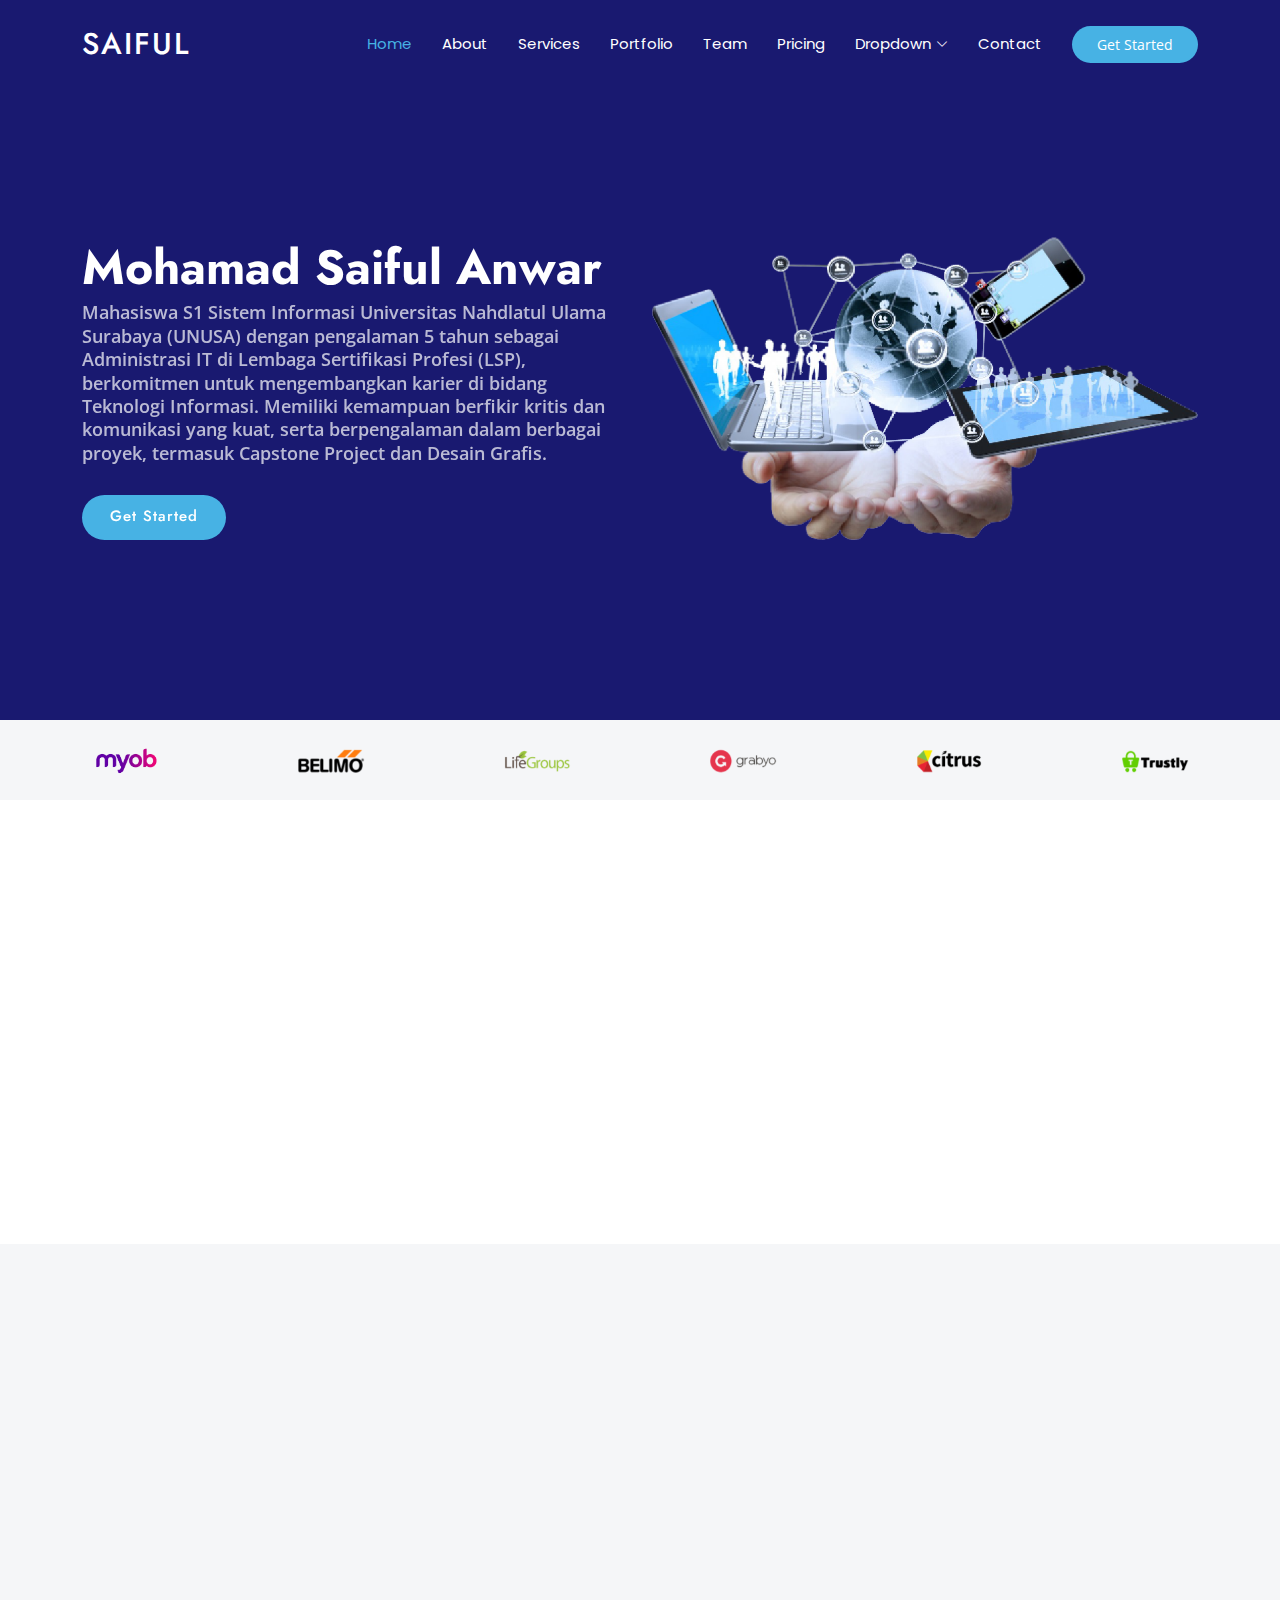
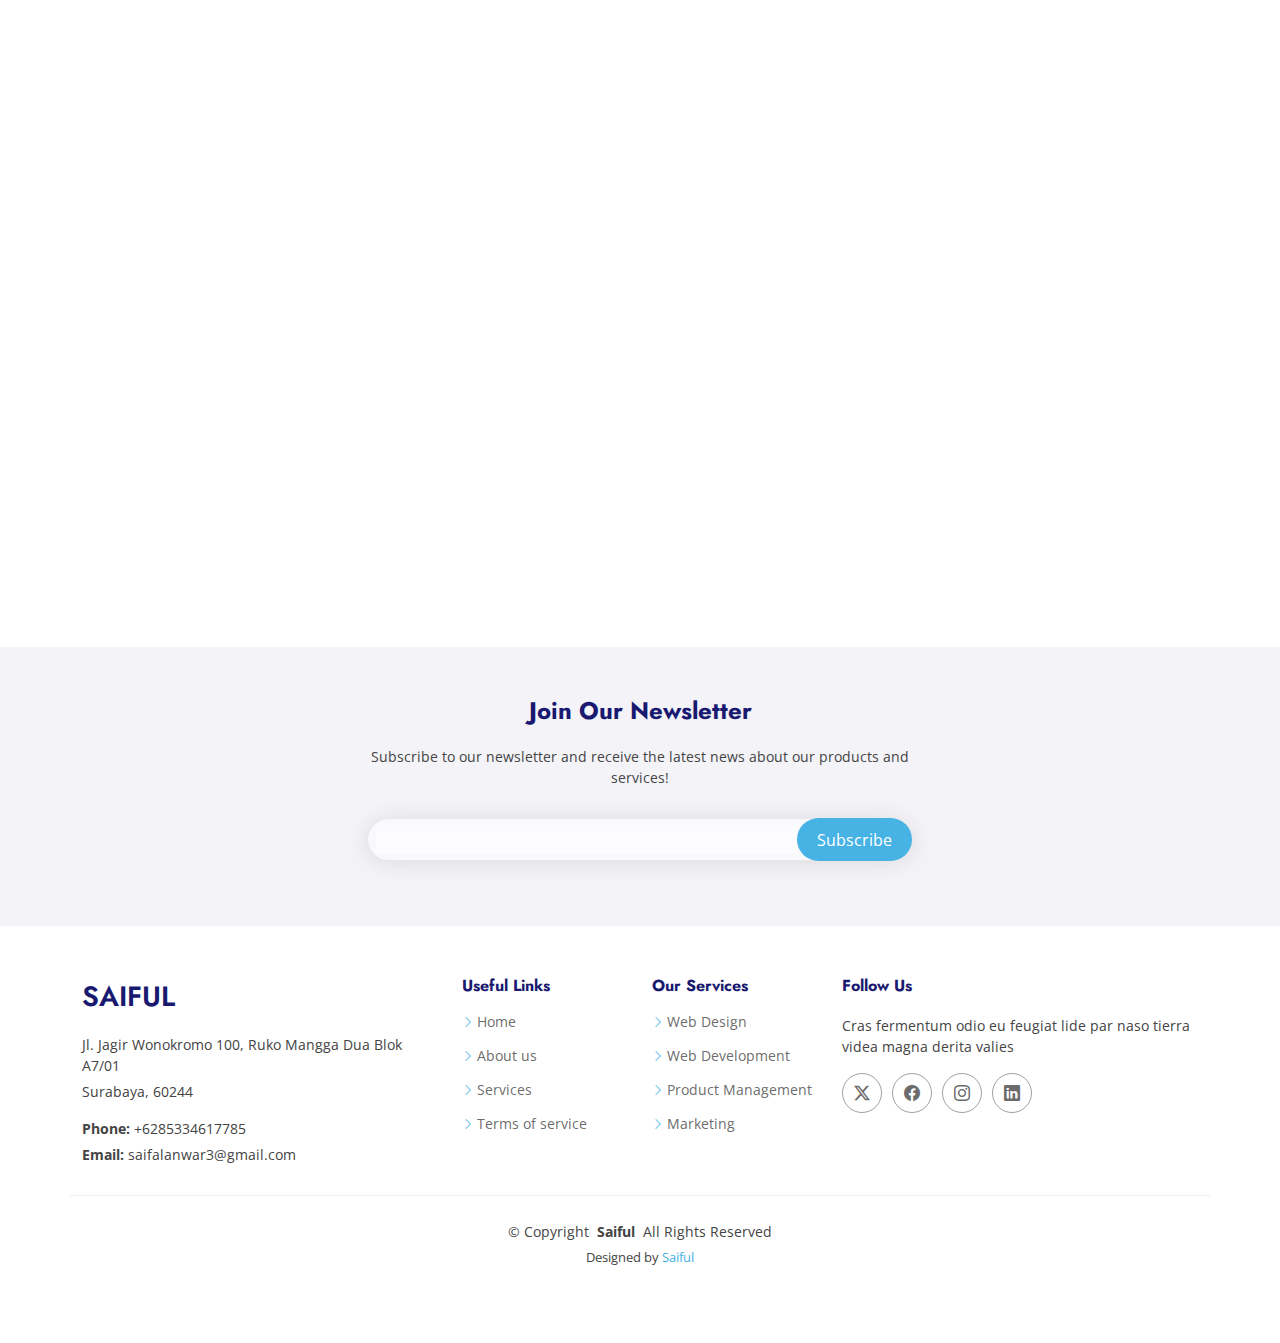
==== index.html @ bfdfffab "first commit" ====
<!DOCTYPE html>
<html lang="en">

<head>
  <meta charset="utf-8">
  <meta content="width=device-width, initial-scale=1.0" name="viewport">
  <title>Mohamad Saiful Anwar</title>
  <meta name="description" content="">
  <meta name="keywords" content="">

  <!-- Favicons -->
  <link href="assets/img/semicolon.png" rel="icon">
  <link href="assets/img/semicolon-icon.png" rel="semicolon-icon">

  <!-- Fonts -->
  <link href="https://fonts.googleapis.com" rel="preconnect">
  <link href="https://fonts.gstatic.com" rel="preconnect" crossorigin>
  <link
    href="https://fonts.googleapis.com/css2?family=Open+Sans:ital,wght@0,300;0,400;0,500;0,600;0,700;0,800;1,300;1,400;1,500;1,600;1,700;1,800&family=Poppins:ital,wght@0,100;0,200;0,300;0,400;0,500;0,600;0,700;0,800;0,900;1,100;1,200;1,300;1,400;1,500;1,600;1,700;1,800;1,900&family=Jost:ital,wght@0,100;0,200;0,300;0,400;0,500;0,600;0,700;0,800;0,900;1,100;1,200;1,300;1,400;1,500;1,600;1,700;1,800;1,900&display=swap"
    rel="stylesheet">

  <!-- Vendor CSS Files -->
  <link href="assets/vendor/bootstrap/css/bootstrap.min.css" rel="stylesheet">
  <link href="assets/vendor/bootstrap-icons/bootstrap-icons.css" rel="stylesheet">
  <link href="assets/vendor/aos/aos.css" rel="stylesheet">
  <link href="assets/vendor/glightbox/css/glightbox.min.css" rel="stylesheet">
  <link href="assets/vendor/swiper/swiper-bundle.min.css" rel="stylesheet">

  <!-- Main CSS File -->
  <link href="assets/css/main.css" rel="stylesheet">

</head>

<body class="index-page">

  <header id="header" class="header d-flex align-items-center fixed-top">
    <div class="container-fluid container-xl position-relative d-flex align-items-center">

      <a href="index.html" class="logo d-flex align-items-center me-auto">
        <!-- Uncomment the line below if you also wish to use an image logo -->
        <!-- <img src="assets/img/logo.png" alt=""> -->
        <h1 class="sitename">Saiful</h1>
      </a>

      <nav id="navmenu" class="navmenu">
        <ul>
          <li><a href="#hero" class="active">Home</a></li>
          <li><a href="#about">About</a></li>
          <li><a href="#services">Services</a></li>
          <li><a href="#portfolio">Portfolio</a></li>
          <li><a href="#team">Team</a></li>
          <li><a href="#pricing">Pricing</a></li>
          <li class="dropdown"><a href="#"><span>Dropdown</span> <i class="bi bi-chevron-down toggle-dropdown"></i></a>
            <ul>
              <li><a href="#">Dropdown 1</a></li>
              <li class="dropdown"><a href="#"><span>Deep Dropdown</span> <i
                    class="bi bi-chevron-down toggle-dropdown"></i></a>
                <ul>
                  <li><a href="#">Deep Dropdown 1</a></li>
                  <li><a href="#">Deep Dropdown 2</a></li>
                  <li><a href="#">Deep Dropdown 3</a></li>
                  <li><a href="#">Deep Dropdown 4</a></li>
                  <li><a href="#">Deep Dropdown 5</a></li>
                </ul>
              </li>
              <li><a href="#">Dropdown 2</a></li>
              <li><a href="#">Dropdown 3</a></li>
              <li><a href="#">Dropdown 4</a></li>
            </ul>
          </li>
          <li><a href="#contact">Contact</a></li>
        </ul>
        <i class="mobile-nav-toggle d-xl-none bi bi-list"></i>
      </nav>

      <a class="btn-getstarted" href="#about">Get Started</a>

    </div>
  </header>

  <main class="main">

    <!-- Hero Section -->
    <section id="hero" class="hero section dark-background">

      <div class="container">
        <div class="row gy-4">
          <div class="col-lg-6 order-2 order-lg-1 d-flex flex-column justify-content-center" data-aos="zoom-out">
            <h1>Mohamad Saiful Anwar</h1>
            <p>Mahasiswa S1 Sistem Informasi Universitas Nahdlatul Ulama Surabaya (UNUSA) dengan pengalaman 5 tahun
              sebagai Administrasi IT di Lembaga Sertifikasi Profesi (LSP), berkomitmen untuk mengembangkan karier di
              bidang Teknologi Informasi. Memiliki kemampuan berfikir kritis dan komunikasi yang kuat, serta
              berpengalaman dalam berbagai proyek, termasuk Capstone Project dan Desain Grafis.</p>
            <div class="d-flex">
              <a href="#about" class="btn-get-started">Get Started</a>
            </div>
          </div>
          <div class="col-lg-6 order-1 order-lg-2 hero-img" data-aos="zoom-out" data-aos-delay="200">
            <img src="assets/img/hero-img.png" class="img-fluid animated" alt="">
          </div>
        </div>
      </div>

    </section><!-- /Hero Section -->

    <!-- Clients Section -->
    <section id="clients" class="clients section light-background">

      <div class="container" data-aos="zoom-in">

        <div class="swiper init-swiper">
          <script type="application/json" class="swiper-config">
            {
              "loop": true,
              "speed": 600,
              "autoplay": {
                "delay": 5000
              },
              "slidesPerView": "auto",
              "pagination": {
                "el": ".swiper-pagination",
                "type": "bullets",
                "clickable": true
              },
              "breakpoints": {
                "320": {
                  "slidesPerView": 2,
                  "spaceBetween": 40
                },
                "480": {
                  "slidesPerView": 3,
                  "spaceBetween": 60
                },
                "640": {
                  "slidesPerView": 4,
                  "spaceBetween": 80
                },
                "992": {
                  "slidesPerView": 5,
                  "spaceBetween": 120
                },
                "1200": {
                  "slidesPerView": 6,
                  "spaceBetween": 120
                }
              }
            }
          </script>
          <div class="swiper-wrapper align-items-center">
            <div class="swiper-slide"><img src="assets/img/clients/client-1.png" class="img-fluid" alt=""></div>
            <div class="swiper-slide"><img src="assets/img/clients/client-2.png" class="img-fluid" alt=""></div>
            <div class="swiper-slide"><img src="assets/img/clients/client-3.png" class="img-fluid" alt=""></div>
            <div class="swiper-slide"><img src="assets/img/clients/client-4.png" class="img-fluid" alt=""></div>
            <div class="swiper-slide"><img src="assets/img/clients/client-5.png" class="img-fluid" alt=""></div>
            <div class="swiper-slide"><img src="assets/img/clients/client-6.png" class="img-fluid" alt=""></div>
            <div class="swiper-slide"><img src="assets/img/clients/client-7.png" class="img-fluid" alt=""></div>
            <div class="swiper-slide"><img src="assets/img/clients/client-8.png" class="img-fluid" alt=""></div>
          </div>
        </div>

      </div>

    </section><!-- /Clients Section -->

    <!-- About Section -->
    <section id="about" class="about section">

      <!-- Section Title -->
      <div class="container section-title" data-aos="fade-up">
        <h2>About Us</h2>
      </div><!-- End Section Title -->

      <div class="container">

        <div class="row gy-4">

          <div class="col-lg-6 content" data-aos="fade-up" data-aos-delay="100">
            <p>
              Lorem ipsum dolor sit amet, consectetur adipiscing elit, sed do eiusmod tempor incididunt ut labore et
              dolore
              magna aliqua.
            </p>
            <ul>
              <li><i class="bi bi-check2-circle"></i> <span>Ullamco laboris nisi ut aliquip ex ea commodo
                  consequat.</span></li>
              <li><i class="bi bi-check2-circle"></i> <span>Duis aute irure dolor in reprehenderit in voluptate
                  velit.</span></li>
              <li><i class="bi bi-check2-circle"></i> <span>Ullamco laboris nisi ut aliquip ex ea commodo</span></li>
            </ul>
          </div>

          <div class="col-lg-6" data-aos="fade-up" data-aos-delay="200">
            <p>Ullamco laboris nisi ut aliquip ex ea commodo consequat. Duis aute irure dolor in reprehenderit in
              voluptate velit esse cillum dolore eu fugiat nulla pariatur. Excepteur sint occaecat cupidatat non
              proident, sunt in culpa qui officia deserunt mollit anim id est laborum. </p>
            <a href="#" class="read-more"><span>Read More</span><i class="bi bi-arrow-right"></i></a>
          </div>

        </div>

      </div>

    </section><!-- /About Section -->

    <!-- Why Us Section -->
    <section id="why-us" class="section why-us light-background" data-builder="section">

      <div class="container-fluid">

        <div class="row gy-4">

          <div class="col-lg-7 d-flex flex-column justify-content-center order-2 order-lg-1">

            <div class="content px-xl-5" data-aos="fade-up" data-aos-delay="100">
              <h3><span>Eum ipsam laborum deleniti </span><strong>velit pariatur architecto aut nihil</strong></h3>
              <p>
                Lorem ipsum dolor sit amet, consectetur adipiscing elit, sed do eiusmod tempor incididunt ut labore et
                dolore magna aliqua. Duis aute irure dolor in reprehenderit
              </p>
            </div>

            <div class="faq-container px-xl-5" data-aos="fade-up" data-aos-delay="200">

              <div class="faq-item faq-active">

                <h3><span>01</span> Non consectetur a erat nam at lectus urna duis?</h3>
                <div class="faq-content">
                  <p>Feugiat pretium nibh ipsum consequat. Tempus iaculis urna id volutpat lacus laoreet non curabitur
                    gravida. Venenatis lectus magna fringilla urna porttitor rhoncus dolor purus non.</p>
                </div>
                <i class="faq-toggle bi bi-chevron-right"></i>
              </div><!-- End Faq item-->

              <div class="faq-item">
                <h3><span>02</span> Feugiat scelerisque varius morbi enim nunc faucibus a pellentesque?</h3>
                <div class="faq-content">
                  <p>Dolor sit amet consectetur adipiscing elit pellentesque habitant morbi. Id interdum velit laoreet
                    id donec ultrices. Fringilla phasellus faucibus scelerisque eleifend donec pretium. Est pellentesque
                    elit ullamcorper dignissim. Mauris ultrices eros in cursus turpis massa tincidunt dui.</p>
                </div>
                <i class="faq-toggle bi bi-chevron-right"></i>
              </div><!-- End Faq item-->

              <div class="faq-item">
                <h3><span>03</span> Dolor sit amet consectetur adipiscing elit pellentesque?</h3>
                <div class="faq-content">
                  <p>Eleifend mi in nulla posuere sollicitudin aliquam ultrices sagittis orci. Faucibus pulvinar
                    elementum integer enim. Sem nulla pharetra diam sit amet nisl suscipit. Rutrum tellus pellentesque
                    eu tincidunt. Lectus urna duis convallis convallis tellus. Urna molestie at elementum eu facilisis
                    sed odio morbi quis</p>
                </div>
                <i class="faq-toggle bi bi-chevron-right"></i>
              </div><!-- End Faq item-->

            </div>

          </div>

          <div class="col-lg-5 order-1 order-lg-2 why-us-img">
            <img src="assets/img/why-us.png" class="img-fluid" alt="" data-aos="zoom-in" data-aos-delay="100">
          </div>
        </div>

      </div>

    </section><!-- /Why Us Section -->

    <!-- Skills Section -->
    <section id="skills" class="skills section">

      <div class="container" data-aos="fade-up" data-aos-delay="100">

        <div class="row">

          <div class="col-lg-6 d-flex align-items-center">
            <img src="assets/img/skills.png" class="img-fluid" alt="">
          </div>

          <div class="col-lg-6 pt-4 pt-lg-0 content">

            <h3>Voluptatem dignissimos provident quasi corporis voluptas</h3>
            <p class="fst-italic">
              Lorem ipsum dolor sit amet, consectetur adipiscing elit, sed do eiusmod tempor incididunt ut labore et
              dolore magna aliqua.
            </p>

            <div class="skills-content skills-animation">

              <div class="progress">
                <span class="skill"><span>HTML</span> <i class="val">100%</i></span>
                <div class="progress-bar-wrap">
                  <div class="progress-bar" role="progressbar" aria-valuenow="100" aria-valuemin="0"
                    aria-valuemax="100"></div>
                </div>
              </div><!-- End Skills Item -->

              <div class="progress">
                <span class="skill"><span>CSS</span> <i class="val">90%</i></span>
                <div class="progress-bar-wrap">
                  <div class="progress-bar" role="progressbar" aria-valuenow="90" aria-valuemin="0" aria-valuemax="100">
                  </div>
                </div>
              </div><!-- End Skills Item -->

              <div class="progress">
                <span class="skill"><span>JavaScript</span> <i class="val">75%</i></span>
                <div class="progress-bar-wrap">
                  <div class="progress-bar" role="progressbar" aria-valuenow="75" aria-valuemin="0" aria-valuemax="100">
                  </div>
                </div>
              </div><!-- End Skills Item -->

              <div class="progress">
                <span class="skill"><span>Photoshop</span> <i class="val">55%</i></span>
                <div class="progress-bar-wrap">
                  <div class="progress-bar" role="progressbar" aria-valuenow="55" aria-valuemin="0" aria-valuemax="100">
                  </div>
                </div>
              </div><!-- End Skills Item -->

            </div>

          </div>
        </div>

      </div>

    </section><!-- /Skills Section -->

    <!-- Services Section -->
    <section id="services" class="services section light-background">

      <!-- Section Title -->
      <div class="container section-title" data-aos="fade-up">
        <h2>Services</h2>
        <p>Necessitatibus eius consequatur ex aliquid fuga eum quidem sint consectetur velit</p>
      </div><!-- End Section Title -->

      <div class="container">

        <div class="row gy-4">

          <div class="col-xl-3 col-md-6 d-flex" data-aos="fade-up" data-aos-delay="100">
            <div class="service-item position-relative">
              <div class="icon"><i class="bi bi-activity icon"></i></div>
              <h4><a href="service-details.html" class="stretched-link">Lorem Ipsum</a></h4>
              <p>Voluptatum deleniti atque corrupti quos dolores et quas molestias excepturi</p>
            </div>
          </div><!-- End Service Item -->

          <div class="col-xl-3 col-md-6 d-flex" data-aos="fade-up" data-aos-delay="200">
            <div class="service-item position-relative">
              <div class="icon"><i class="bi bi-bounding-box-circles icon"></i></div>
              <h4><a href="service-details.html" class="stretched-link">Sed ut perspici</a></h4>
              <p>Duis aute irure dolor in reprehenderit in voluptate velit esse cillum dolore</p>
            </div>
          </div><!-- End Service Item -->

          <div class="col-xl-3 col-md-6 d-flex" data-aos="fade-up" data-aos-delay="300">
            <div class="service-item position-relative">
              <div class="icon"><i class="bi bi-calendar4-week icon"></i></div>
              <h4><a href="service-details.html" class="stretched-link">Magni Dolores</a></h4>
              <p>Excepteur sint occaecat cupidatat non proident, sunt in culpa qui officia</p>
            </div>
          </div><!-- End Service Item -->

          <div class="col-xl-3 col-md-6 d-flex" data-aos="fade-up" data-aos-delay="400">
            <div class="service-item position-relative">
              <div class="icon"><i class="bi bi-broadcast icon"></i></div>
              <h4><a href="service-details.html" class="stretched-link">Nemo Enim</a></h4>
              <p>At vero eos et accusamus et iusto odio dignissimos ducimus qui blanditiis</p>
            </div>
          </div><!-- End Service Item -->

        </div>

      </div>

    </section><!-- /Services Section -->

    <!-- Call To Action Section -->
    <section id="call-to-action" class="call-to-action section dark-background">

      <img src="assets/img/cta-bg.jpg" alt="">

      <div class="container">

        <div class="row" data-aos="zoom-in" data-aos-delay="100">
          <div class="col-xl-9 text-center text-xl-start">
            <h3>Call To Action</h3>
            <p>Duis aute irure dolor in reprehenderit in voluptate velit esse cillum dolore eu fugiat nulla pariatur.
              Excepteur sint occaecat cupidatat non proident, sunt in culpa qui officia deserunt mollit anim id est
              laborum.</p>
          </div>
          <div class="col-xl-3 cta-btn-container text-center">
            <a class="cta-btn align-middle" href="#">Call To Action</a>
          </div>
        </div>

      </div>

    </section><!-- /Call To Action Section -->

    <!-- Portfolio Section -->
    <section id="portfolio" class="portfolio section">

      <!-- Section Title -->
      <div class="container section-title" data-aos="fade-up">
        <h2>Portfolio</h2>
        <p>Necessitatibus eius consequatur ex aliquid fuga eum quidem sint consectetur velit</p>
      </div><!-- End Section Title -->

      <div class="container">

        <div class="isotope-layout" data-default-filter="*" data-layout="masonry" data-sort="original-order">

          <ul class="portfolio-filters isotope-filters" data-aos="fade-up" data-aos-delay="100">
            <li data-filter="*" class="filter-active">All</li>
            <li data-filter=".filter-app">App</li>
            <li data-filter=".filter-product">Card</li>
            <li data-filter=".filter-branding">Web</li>
          </ul><!-- End Portfolio Filters -->

          <div class="row gy-4 isotope-container" data-aos="fade-up" data-aos-delay="200">

            <div class="col-lg-4 col-md-6 portfolio-item isotope-item filter-app">
              <img src="assets/img/masonry-portfolio/masonry-portfolio-1.jpg" class="img-fluid" alt="">
              <div class="portfolio-info">
                <h4>App 1</h4>
                <p>Lorem ipsum, dolor sit</p>
                <a href="assets/img/masonry-portfolio/masonry-portfolio-1.jpg" title="App 1"
                  data-gallery="portfolio-gallery-app" class="glightbox preview-link"><i class="bi bi-zoom-in"></i></a>
                <a href="portfolio-details.html" title="More Details" class="details-link"><i
                    class="bi bi-link-45deg"></i></a>
              </div>
            </div><!-- End Portfolio Item -->

            <div class="col-lg-4 col-md-6 portfolio-item isotope-item filter-product">
              <img src="assets/img/masonry-portfolio/masonry-portfolio-2.jpg" class="img-fluid" alt="">
              <div class="portfolio-info">
                <h4>Product 1</h4>
                <p>Lorem ipsum, dolor sit</p>
                <a href="assets/img/masonry-portfolio/masonry-portfolio-2.jpg" title="Product 1"
                  data-gallery="portfolio-gallery-product" class="glightbox preview-link"><i
                    class="bi bi-zoom-in"></i></a>
                <a href="portfolio-details.html" title="More Details" class="details-link"><i
                    class="bi bi-link-45deg"></i></a>
              </div>
            </div><!-- End Portfolio Item -->

            <div class="col-lg-4 col-md-6 portfolio-item isotope-item filter-branding">
              <img src="assets/img/masonry-portfolio/masonry-portfolio-3.jpg" class="img-fluid" alt="">
              <div class="portfolio-info">
                <h4>Branding 1</h4>
                <p>Lorem ipsum, dolor sit</p>
                <a href="assets/img/masonry-portfolio/masonry-portfolio-3.jpg" title="Branding 1"
                  data-gallery="portfolio-gallery-branding" class="glightbox preview-link"><i
                    class="bi bi-zoom-in"></i></a>
                <a href="portfolio-details.html" title="More Details" class="details-link"><i
                    class="bi bi-link-45deg"></i></a>
              </div>
            </div><!-- End Portfolio Item -->

            <div class="col-lg-4 col-md-6 portfolio-item isotope-item filter-app">
              <img src="assets/img/masonry-portfolio/masonry-portfolio-4.jpg" class="img-fluid" alt="">
              <div class="portfolio-info">
                <h4>App 2</h4>
                <p>Lorem ipsum, dolor sit</p>
                <a href="assets/img/masonry-portfolio/masonry-portfolio-4.jpg" title="App 2"
                  data-gallery="portfolio-gallery-app" class="glightbox preview-link"><i class="bi bi-zoom-in"></i></a>
                <a href="portfolio-details.html" title="More Details" class="details-link"><i
                    class="bi bi-link-45deg"></i></a>
              </div>
            </div><!-- End Portfolio Item -->

            <div class="col-lg-4 col-md-6 portfolio-item isotope-item filter-product">
              <img src="assets/img/masonry-portfolio/masonry-portfolio-5.jpg" class="img-fluid" alt="">
              <div class="portfolio-info">
                <h4>Product 2</h4>
                <p>Lorem ipsum, dolor sit</p>
                <a href="assets/img/masonry-portfolio/masonry-portfolio-5.jpg" title="Product 2"
                  data-gallery="portfolio-gallery-product" class="glightbox preview-link"><i
                    class="bi bi-zoom-in"></i></a>
                <a href="portfolio-details.html" title="More Details" class="details-link"><i
                    class="bi bi-link-45deg"></i></a>
              </div>
            </div><!-- End Portfolio Item -->

            <div class="col-lg-4 col-md-6 portfolio-item isotope-item filter-branding">
              <img src="assets/img/masonry-portfolio/masonry-portfolio-6.jpg" class="img-fluid" alt="">
              <div class="portfolio-info">
                <h4>Branding 2</h4>
                <p>Lorem ipsum, dolor sit</p>
                <a href="assets/img/masonry-portfolio/masonry-portfolio-6.jpg" title="Branding 2"
                  data-gallery="portfolio-gallery-branding" class="glightbox preview-link"><i
                    class="bi bi-zoom-in"></i></a>
                <a href="portfolio-details.html" title="More Details" class="details-link"><i
                    class="bi bi-link-45deg"></i></a>
              </div>
            </div><!-- End Portfolio Item -->

            <div class="col-lg-4 col-md-6 portfolio-item isotope-item filter-app">
              <img src="assets/img/masonry-portfolio/masonry-portfolio-7.jpg" class="img-fluid" alt="">
              <div class="portfolio-info">
                <h4>App 3</h4>
                <p>Lorem ipsum, dolor sit</p>
                <a href="assets/img/masonry-portfolio/masonry-portfolio-7.jpg" title="App 3"
                  data-gallery="portfolio-gallery-app" class="glightbox preview-link"><i class="bi bi-zoom-in"></i></a>
                <a href="portfolio-details.html" title="More Details" class="details-link"><i
                    class="bi bi-link-45deg"></i></a>
              </div>
            </div><!-- End Portfolio Item -->

            <div class="col-lg-4 col-md-6 portfolio-item isotope-item filter-product">
              <img src="assets/img/masonry-portfolio/masonry-portfolio-8.jpg" class="img-fluid" alt="">
              <div class="portfolio-info">
                <h4>Product 3</h4>
                <p>Lorem ipsum, dolor sit</p>
                <a href="assets/img/masonry-portfolio/masonry-portfolio-8.jpg" title="Product 3"
                  data-gallery="portfolio-gallery-product" class="glightbox preview-link"><i
                    class="bi bi-zoom-in"></i></a>
                <a href="portfolio-details.html" title="More Details" class="details-link"><i
                    class="bi bi-link-45deg"></i></a>
              </div>
            </div><!-- End Portfolio Item -->

            <div class="col-lg-4 col-md-6 portfolio-item isotope-item filter-branding">
              <img src="assets/img/masonry-portfolio/masonry-portfolio-9.jpg" class="img-fluid" alt="">
              <div class="portfolio-info">
                <h4>Branding 3</h4>
                <p>Lorem ipsum, dolor sit</p>
                <a href="assets/img/masonry-portfolio/masonry-portfolio-9.jpg" title="Branding 2"
                  data-gallery="portfolio-gallery-branding" class="glightbox preview-link"><i
                    class="bi bi-zoom-in"></i></a>
                <a href="portfolio-details.html" title="More Details" class="details-link"><i
                    class="bi bi-link-45deg"></i></a>
              </div>
            </div><!-- End Portfolio Item -->

          </div><!-- End Portfolio Container -->

        </div>

      </div>

    </section><!-- /Portfolio Section -->

    <!-- Team Section -->
    <section id="team" class="team section">

      <!-- Section Title -->
      <div class="container section-title" data-aos="fade-up">
        <h2>Team</h2>
        <p>Necessitatibus eius consequatur ex aliquid fuga eum quidem sint consectetur velit</p>
      </div><!-- End Section Title -->

      <div class="container">

        <div class="row gy-4">

          <div class="col-lg-6" data-aos="fade-up" data-aos-delay="100">
            <div class="team-member d-flex align-items-start">
              <div class="pic"><img src="assets/img/team/team-1.jpg" class="img-fluid" alt=""></div>
              <div class="member-info">
                <h4>Walter White</h4>
                <span>Chief Executive Officer</span>
                <p>Explicabo voluptatem mollitia et repellat qui dolorum quasi</p>
                <div class="social">
                  <a href=""><i class="bi bi-twitter-x"></i></a>
                  <a href=""><i class="bi bi-facebook"></i></a>
                  <a href=""><i class="bi bi-instagram"></i></a>
                  <a href=""> <i class="bi bi-linkedin"></i> </a>
                </div>
              </div>
            </div>
          </div><!-- End Team Member -->

          <div class="col-lg-6" data-aos="fade-up" data-aos-delay="200">
            <div class="team-member d-flex align-items-start">
              <div class="pic"><img src="assets/img/team/team-2.jpg" class="img-fluid" alt=""></div>
              <div class="member-info">
                <h4>Sarah Jhonson</h4>
                <span>Product Manager</span>
                <p>Aut maiores voluptates amet et quis praesentium qui senda para</p>
                <div class="social">
                  <a href=""><i class="bi bi-twitter-x"></i></a>
                  <a href=""><i class="bi bi-facebook"></i></a>
                  <a href=""><i class="bi bi-instagram"></i></a>
                  <a href=""> <i class="bi bi-linkedin"></i> </a>
                </div>
              </div>
            </div>
          </div><!-- End Team Member -->

          <div class="col-lg-6" data-aos="fade-up" data-aos-delay="300">
            <div class="team-member d-flex align-items-start">
              <div class="pic"><img src="assets/img/team/team-3.jpg" class="img-fluid" alt=""></div>
              <div class="member-info">
                <h4>William Anderson</h4>
                <span>CTO</span>
                <p>Quisquam facilis cum velit laborum corrupti fuga rerum quia</p>
                <div class="social">
                  <a href=""><i class="bi bi-twitter-x"></i></a>
                  <a href=""><i class="bi bi-facebook"></i></a>
                  <a href=""><i class="bi bi-instagram"></i></a>
                  <a href=""> <i class="bi bi-linkedin"></i> </a>
                </div>
              </div>
            </div>
          </div><!-- End Team Member -->

          <div class="col-lg-6" data-aos="fade-up" data-aos-delay="400">
            <div class="team-member d-flex align-items-start">
              <div class="pic"><img src="assets/img/team/team-4.jpg" class="img-fluid" alt=""></div>
              <div class="member-info">
                <h4>Amanda Jepson</h4>
                <span>Accountant</span>
                <p>Dolorum tempora officiis odit laborum officiis et et accusamus</p>
                <div class="social">
                  <a href=""><i class="bi bi-twitter-x"></i></a>
                  <a href=""><i class="bi bi-facebook"></i></a>
                  <a href=""><i class="bi bi-instagram"></i></a>
                  <a href=""> <i class="bi bi-linkedin"></i> </a>
                </div>
              </div>
            </div>
          </div><!-- End Team Member -->

        </div>

      </div>

    </section><!-- /Team Section -->

    <!-- Pricing Section -->
    <section id="pricing" class="pricing section light-background">

      <!-- Section Title -->
      <div class="container section-title" data-aos="fade-up">
        <h2>Pricing</h2>
        <p>Necessitatibus eius consequatur ex aliquid fuga eum quidem sint consectetur velit</p>
      </div><!-- End Section Title -->

      <div class="container">

        <div class="row gy-4">

          <div class="col-lg-4" data-aos="zoom-in" data-aos-delay="100">
            <div class="pricing-item">
              <h3>Free Plan</h3>
              <h4><sup>$</sup>0<span> / month</span></h4>
              <ul>
                <li><i class="bi bi-check"></i> <span>Quam adipiscing vitae proin</span></li>
                <li><i class="bi bi-check"></i> <span>Nec feugiat nisl pretium</span></li>
                <li><i class="bi bi-check"></i> <span>Nulla at volutpat diam uteera</span></li>
                <li class="na"><i class="bi bi-x"></i> <span>Pharetra massa massa ultricies</span></li>
                <li class="na"><i class="bi bi-x"></i> <span>Massa ultricies mi quis hendrerit</span></li>
              </ul>
              <a href="#" class="buy-btn">Buy Now</a>
            </div>
          </div><!-- End Pricing Item -->

          <div class="col-lg-4" data-aos="zoom-in" data-aos-delay="200">
            <div class="pricing-item featured">
              <h3>Business Plan</h3>
              <h4><sup>$</sup>29<span> / month</span></h4>
              <ul>
                <li><i class="bi bi-check"></i> <span>Quam adipiscing vitae proin</span></li>
                <li><i class="bi bi-check"></i> <span>Nec feugiat nisl pretium</span></li>
                <li><i class="bi bi-check"></i> <span>Nulla at volutpat diam uteera</span></li>
                <li><i class="bi bi-check"></i> <span>Pharetra massa massa ultricies</span></li>
                <li><i class="bi bi-check"></i> <span>Massa ultricies mi quis hendrerit</span></li>
              </ul>
              <a href="#" class="buy-btn">Buy Now</a>
            </div>
          </div><!-- End Pricing Item -->

          <div class="col-lg-4" data-aos="zoom-in" data-aos-delay="300">
            <div class="pricing-item">
              <h3>Developer Plan</h3>
              <h4><sup>$</sup>49<span> / month</span></h4>
              <ul>
                <li><i class="bi bi-check"></i> <span>Quam adipiscing vitae proin</span></li>
                <li><i class="bi bi-check"></i> <span>Nec feugiat nisl pretium</span></li>
                <li><i class="bi bi-check"></i> <span>Nulla at volutpat diam uteera</span></li>
                <li><i class="bi bi-check"></i> <span>Pharetra massa massa ultricies</span></li>
                <li><i class="bi bi-check"></i> <span>Massa ultricies mi quis hendrerit</span></li>
              </ul>
              <a href="#" class="buy-btn">Buy Now</a>
            </div>
          </div><!-- End Pricing Item -->

        </div>

      </div>

    </section><!-- /Pricing Section -->

    <!-- Testimonials Section -->
    <section id="testimonials" class="testimonials section">

      <!-- Section Title -->
      <div class="container section-title" data-aos="fade-up">
        <h2>Testimonials</h2>
        <p>Necessitatibus eius consequatur ex aliquid fuga eum quidem sint consectetur velit</p>
      </div><!-- End Section Title -->

      <div class="container" data-aos="fade-up" data-aos-delay="100">

        <div class="swiper init-swiper">
          <script type="application/json" class="swiper-config">
            {
              "loop": true,
              "speed": 600,
              "autoplay": {
                "delay": 5000
              },
              "slidesPerView": "auto",
              "pagination": {
                "el": ".swiper-pagination",
                "type": "bullets",
                "clickable": true
              }
            }
          </script>
          <div class="swiper-wrapper">

            <div class="swiper-slide">
              <div class="testimonial-item">
                <img src="assets/img/testimonials/testimonials-1.jpg" class="testimonial-img" alt="">
                <h3>Saul Goodman</h3>
                <h4>Ceo &amp; Founder</h4>
                <div class="stars">
                  <i class="bi bi-star-fill"></i><i class="bi bi-star-fill"></i><i class="bi bi-star-fill"></i><i
                    class="bi bi-star-fill"></i><i class="bi bi-star-fill"></i>
                </div>
                <p>
                  <i class="bi bi-quote quote-icon-left"></i>
                  <span>Proin iaculis purus consequat sem cure digni ssim donec porttitora entum suscipit rhoncus.
                    Accusantium quam, ultricies eget id, aliquam eget nibh et. Maecen aliquam, risus at semper.</span>
                  <i class="bi bi-quote quote-icon-right"></i>
                </p>
              </div>
            </div><!-- End testimonial item -->

            <div class="swiper-slide">
              <div class="testimonial-item">
                <img src="assets/img/testimonials/testimonials-2.jpg" class="testimonial-img" alt="">
                <h3>Sara Wilsson</h3>
                <h4>Designer</h4>
                <div class="stars">
                  <i class="bi bi-star-fill"></i><i class="bi bi-star-fill"></i><i class="bi bi-star-fill"></i><i
                    class="bi bi-star-fill"></i><i class="bi bi-star-fill"></i>
                </div>
                <p>
                  <i class="bi bi-quote quote-icon-left"></i>
                  <span>Export tempor illum tamen malis malis eram quae irure esse labore quem cillum quid cillum eram
                    malis quorum velit fore eram velit sunt aliqua noster fugiat irure amet legam anim culpa.</span>
                  <i class="bi bi-quote quote-icon-right"></i>
                </p>
              </div>
            </div><!-- End testimonial item -->

            <div class="swiper-slide">
              <div class="testimonial-item">
                <img src="assets/img/testimonials/testimonials-3.jpg" class="testimonial-img" alt="">
                <h3>Jena Karlis</h3>
                <h4>Store Owner</h4>
                <div class="stars">
                  <i class="bi bi-star-fill"></i><i class="bi bi-star-fill"></i><i class="bi bi-star-fill"></i><i
                    class="bi bi-star-fill"></i><i class="bi bi-star-fill"></i>
                </div>
                <p>
                  <i class="bi bi-quote quote-icon-left"></i>
                  <span>Enim nisi quem export duis labore cillum quae magna enim sint quorum nulla quem veniam duis
                    minim tempor labore quem eram duis noster aute amet eram fore quis sint minim.</span>
                  <i class="bi bi-quote quote-icon-right"></i>
                </p>
              </div>
            </div><!-- End testimonial item -->

            <div class="swiper-slide">
              <div class="testimonial-item">
                <img src="assets/img/testimonials/testimonials-4.jpg" class="testimonial-img" alt="">
                <h3>Matt Brandon</h3>
                <h4>Freelancer</h4>
                <div class="stars">
                  <i class="bi bi-star-fill"></i><i class="bi bi-star-fill"></i><i class="bi bi-star-fill"></i><i
                    class="bi bi-star-fill"></i><i class="bi bi-star-fill"></i>
                </div>
                <p>
                  <i class="bi bi-quote quote-icon-left"></i>
                  <span>Fugiat enim eram quae cillum dolore dolor amet nulla culpa multos export minim fugiat minim
                    velit minim dolor enim duis veniam ipsum anim magna sunt elit fore quem dolore labore illum
                    veniam.</span>
                  <i class="bi bi-quote quote-icon-right"></i>
                </p>
              </div>
            </div><!-- End testimonial item -->

            <div class="swiper-slide">
              <div class="testimonial-item">
                <img src="assets/img/testimonials/testimonials-5.jpg" class="testimonial-img" alt="">
                <h3>John Larson</h3>
                <h4>Entrepreneur</h4>
                <div class="stars">
                  <i class="bi bi-star-fill"></i><i class="bi bi-star-fill"></i><i class="bi bi-star-fill"></i><i
                    class="bi bi-star-fill"></i><i class="bi bi-star-fill"></i>
                </div>
                <p>
                  <i class="bi bi-quote quote-icon-left"></i>
                  <span>Quis quorum aliqua sint quem legam fore sunt eram irure aliqua veniam tempor noster veniam enim
                    culpa labore duis sunt culpa nulla illum cillum fugiat legam esse veniam culpa fore nisi cillum
                    quid.</span>
                  <i class="bi bi-quote quote-icon-right"></i>
                </p>
              </div>
            </div><!-- End testimonial item -->

          </div>
          <div class="swiper-pagination"></div>
        </div>

      </div>

    </section><!-- /Testimonials Section -->

    <!-- Faq 2 Section -->
    <section id="faq-2" class="faq-2 section light-background">

      <!-- Section Title -->
      <div class="container section-title" data-aos="fade-up">
        <h2>Frequently Asked Questions</h2>
        <p>Magnam dolores commodi suscipit. Necessitatibus eius consequatur ex aliquid fuga eum quidem. Sit sint
          consectetur velit. Quisquam quos quisquam cupiditate. Et nemo qui impedit suscipit alias ea. Quia fugiat sit
          in iste officiis commodi quidem hic quas.</p>
      </div><!-- End Section Title -->

      <div class="container">

        <div class="row justify-content-center">

          <div class="col-lg-10">

            <div class="faq-container">

              <div class="faq-item faq-active" data-aos="fade-up" data-aos-delay="200">
                <i class="faq-icon bi bi-question-circle"></i>
                <h3>Non consectetur a erat nam at lectus urna duis?</h3>
                <div class="faq-content">
                  <p>Feugiat pretium nibh ipsum consequat. Tempus iaculis urna id volutpat lacus laoreet non curabitur
                    gravida. Venenatis lectus magna fringilla urna porttitor rhoncus dolor purus non.</p>
                </div>
                <i class="faq-toggle bi bi-chevron-right"></i>
              </div><!-- End Faq item-->

              <div class="faq-item" data-aos="fade-up" data-aos-delay="300">
                <i class="faq-icon bi bi-question-circle"></i>
                <h3>Feugiat scelerisque varius morbi enim nunc faucibus a pellentesque?</h3>
                <div class="faq-content">
                  <p>Dolor sit amet consectetur adipiscing elit pellentesque habitant morbi. Id interdum velit laoreet
                    id donec ultrices. Fringilla phasellus faucibus scelerisque eleifend donec pretium. Est pellentesque
                    elit ullamcorper dignissim. Mauris ultrices eros in cursus turpis massa tincidunt dui.</p>
                </div>
                <i class="faq-toggle bi bi-chevron-right"></i>
              </div><!-- End Faq item-->

              <div class="faq-item" data-aos="fade-up" data-aos-delay="400">
                <i class="faq-icon bi bi-question-circle"></i>
                <h3>Dolor sit amet consectetur adipiscing elit pellentesque?</h3>
                <div class="faq-content">
                  <p>Eleifend mi in nulla posuere sollicitudin aliquam ultrices sagittis orci. Faucibus pulvinar
                    elementum integer enim. Sem nulla pharetra diam sit amet nisl suscipit. Rutrum tellus pellentesque
                    eu tincidunt. Lectus urna duis convallis convallis tellus. Urna molestie at elementum eu facilisis
                    sed odio morbi quis</p>
                </div>
                <i class="faq-toggle bi bi-chevron-right"></i>
              </div><!-- End Faq item-->

              <div class="faq-item" data-aos="fade-up" data-aos-delay="500">
                <i class="faq-icon bi bi-question-circle"></i>
                <h3>Ac odio tempor orci dapibus. Aliquam eleifend mi in nulla?</h3>
                <div class="faq-content">
                  <p>Dolor sit amet consectetur adipiscing elit pellentesque habitant morbi. Id interdum velit laoreet
                    id donec ultrices. Fringilla phasellus faucibus scelerisque eleifend donec pretium. Est pellentesque
                    elit ullamcorper dignissim. Mauris ultrices eros in cursus turpis massa tincidunt dui.</p>
                </div>
                <i class="faq-toggle bi bi-chevron-right"></i>
              </div><!-- End Faq item-->

              <div class="faq-item" data-aos="fade-up" data-aos-delay="600">
                <i class="faq-icon bi bi-question-circle"></i>
                <h3>Tempus quam pellentesque nec nam aliquam sem et tortor consequat?</h3>
                <div class="faq-content">
                  <p>Molestie a iaculis at erat pellentesque adipiscing commodo. Dignissim suspendisse in est ante in.
                    Nunc vel risus commodo viverra maecenas accumsan. Sit amet nisl suscipit adipiscing bibendum est.
                    Purus gravida quis blandit turpis cursus in</p>
                </div>
                <i class="faq-toggle bi bi-chevron-right"></i>
              </div><!-- End Faq item-->

            </div>

          </div>

        </div>

      </div>

    </section><!-- /Faq 2 Section -->

    <!-- Contact Section -->
    <section id="contact" class="contact section">

      <!-- Section Title -->
      <div class="container section-title" data-aos="fade-up">
        <h2>Contact</h2>
        <p>Necessitatibus eius consequatur ex aliquid fuga eum quidem sint consectetur velit</p>
      </div><!-- End Section Title -->

      <div class="container" data-aos="fade-up" data-aos-delay="100">

        <div class="row gy-4">

          <div class="col-lg-5">

            <div class="info-wrap">
              <div class="info-item d-flex" data-aos="fade-up" data-aos-delay="200">
                <i class="bi bi-geo-alt flex-shrink-0"></i>
                <div>
                  <h3>Address</h3>
                  <p>Jl. Jagir Wonokromo 100, Ruko Mangga Dua Blok A7/01 Surabaya, 60244</p>
                </div>
              </div><!-- End Info Item -->

              <div class="info-item d-flex" data-aos="fade-up" data-aos-delay="300">
                <i class="bi bi-telephone flex-shrink-0"></i>
                <div>
                  <h3>Call Us</h3>
                  <p>+6285334617785</p>
                </div>
              </div><!-- End Info Item -->

              <div class="info-item d-flex" data-aos="fade-up" data-aos-delay="400">
                <i class="bi bi-envelope flex-shrink-0"></i>
                <div>
                  <h3>Email Us</h3>
                  <p>saifalanwar3@gmail.com</p>
                </div>
              </div><!-- End Info Item -->

              <iframe
                src="https://www.google.com/maps/embed?pb=!1m14!1m8!1m3!1d15829.788042924078!2d112.7447785!3d-7.3035714!3m2!1i1024!2i768!4f13.1!3m3!1m2!1s0x2dd7fba68a6e9e4b%3A0x48b4072d5c43a50b!2sLSP%20Tenaga%20Jasa%20Pelayanan%20Kesehatan%20Indohusada!5e0!3m2!1sen!2sid!4v1724727024754!5m2!1sen!2sid"
                width="600" height="450" style="border:0;" allowfullscreen="" loading="lazy"
                referrerpolicy="no-referrer-when-downgrade"></iframe>
            </div>
          </div>

          <div class="col-lg-7">
            <form action="forms/contact.php" method="post" class="php-email-form" data-aos="fade-up"
              data-aos-delay="200">
              <div class="row gy-4">

                <div class="col-md-6">
                  <label for="name-field" class="pb-2">Your Name</label>
                  <input type="text" name="name" id="name-field" class="form-control" required="">
                </div>

                <div class="col-md-6">
                  <label for="email-field" class="pb-2">Your Email</label>
                  <input type="email" class="form-control" name="email" id="email-field" required="">
                </div>

                <div class="col-md-12">
                  <label for="subject-field" class="pb-2">Subject</label>
                  <input type="text" class="form-control" name="subject" id="subject-field" required="">
                </div>

                <div class="col-md-12">
                  <label for="message-field" class="pb-2">Message</label>
                  <textarea class="form-control" name="message" rows="10" id="message-field" required=""></textarea>
                </div>

                <div class="col-md-12 text-center">
                  <div class="loading">Loading</div>
                  <div class="error-message"></div>
                  <div class="sent-message">Your message has been sent. Thank you!</div>

                  <button type="submit">Send Message</button>
                </div>

              </div>
            </form>
          </div><!-- End Contact Form -->

        </div>

      </div>

    </section><!-- /Contact Section -->

  </main>

  <footer id="footer" class="footer">

    <div class="footer-newsletter">
      <div class="container">
        <div class="row justify-content-center text-center">
          <div class="col-lg-6">
            <h4>Join Our Newsletter</h4>
            <p>Subscribe to our newsletter and receive the latest news about our products and services!</p>
            <form action="forms/newsletter.php" method="post" class="php-email-form">
              <div class="newsletter-form"><input type="email" name="email"><input type="submit" value="Subscribe">
              </div>
              <div class="loading">Loading</div>
              <div class="error-message"></div>
              <div class="sent-message">Your subscription request has been sent. Thank you!</div>
            </form>
          </div>
        </div>
      </div>
    </div>

    <div class="container footer-top">
      <div class="row gy-4">
        <div class="col-lg-4 col-md-6 footer-about">
          <a href="index.html" class="d-flex align-items-center">
            <span class="sitename">Saiful</span>
          </a>
          <div class="footer-contact pt-3">
            <p>Jl. Jagir Wonokromo 100, Ruko Mangga Dua Blok A7/01</p>
            <p>Surabaya, 60244</p>
            <p class="mt-3"><strong>Phone:</strong> <span>+6285334617785</span></p>
            <p><strong>Email:</strong> <span>saifalanwar3@gmail.com</span></p>
          </div>
        </div>

        <div class="col-lg-2 col-md-3 footer-links">
          <h4>Useful Links</h4>
          <ul>
            <li><i class="bi bi-chevron-right"></i> <a href="#">Home</a></li>
            <li><i class="bi bi-chevron-right"></i> <a href="#">About us</a></li>
            <li><i class="bi bi-chevron-right"></i> <a href="#">Services</a></li>
            <li><i class="bi bi-chevron-right"></i> <a href="#">Terms of service</a></li>
          </ul>
        </div>

        <div class="col-lg-2 col-md-3 footer-links">
          <h4>Our Services</h4>
          <ul>
            <li><i class="bi bi-chevron-right"></i> <a href="#">Web Design</a></li>
            <li><i class="bi bi-chevron-right"></i> <a href="#">Web Development</a></li>
            <li><i class="bi bi-chevron-right"></i> <a href="#">Product Management</a></li>
            <li><i class="bi bi-chevron-right"></i> <a href="#">Marketing</a></li>
          </ul>
        </div>

        <div class="col-lg-4 col-md-12">
          <h4>Follow Us</h4>
          <p>Cras fermentum odio eu feugiat lide par naso tierra videa magna derita valies</p>
          <div class="social-links d-flex">
            <a href="#twitter-x"><i class="bi bi-twitter-x"></i></a>
            <a href="#facebook"><i class="bi bi-facebook"></i></a>
            <a href="#instagram"><i class="bi bi-instagram"></i></a>
            <a href="#linkedin"><i class="bi bi-linkedin"></i></a>
          </div>
        </div>

      </div>
    </div>

    <div class="container copyright text-center mt-4">
      <p>© <span>Copyright</span> <strong class="px-1 sitename">Saiful</strong> <span>All Rights Reserved</span></p>
      <div class="credits">
        <!-- All the links in the footer should remain intact. -->
        <!-- You can delete the links only if you've purchased the pro version. -->
        <!-- Licensing information: https://bootstrapmade.com/license/ -->
        <!-- Purchase the pro version with working PHP/AJAX contact form: [buy-url] -->
        Designed by <a href="https://www.linkedin.com/in/mohamad-saiful-anwar/">Saiful</a>
      </div>
    </div>

  </footer>

  <!-- Scroll Top -->
  <a href="#" id="scroll-top" class="scroll-top d-flex align-items-center justify-content-center"><i
      class="bi bi-arrow-up-short"></i></a>

  <!-- Preloader -->
  <div id="preloader"></div>

  <!-- Vendor JS Files -->
  <script src="assets/vendor/bootstrap/js/bootstrap.bundle.min.js"></script>
  <script src="assets/vendor/php-email-form/validate.js"></script>
  <script src="assets/vendor/aos/aos.js"></script>
  <script src="assets/vendor/glightbox/js/glightbox.min.js"></script>
  <script src="assets/vendor/swiper/swiper-bundle.min.js"></script>
  <script src="assets/vendor/waypoints/noframework.waypoints.js"></script>
  <script src="assets/vendor/imagesloaded/imagesloaded.pkgd.min.js"></script>
  <script src="assets/vendor/isotope-layout/isotope.pkgd.min.js"></script>

  <!-- Main JS File -->
  <script src="assets/js/main.js"></script>

</body>

</html>
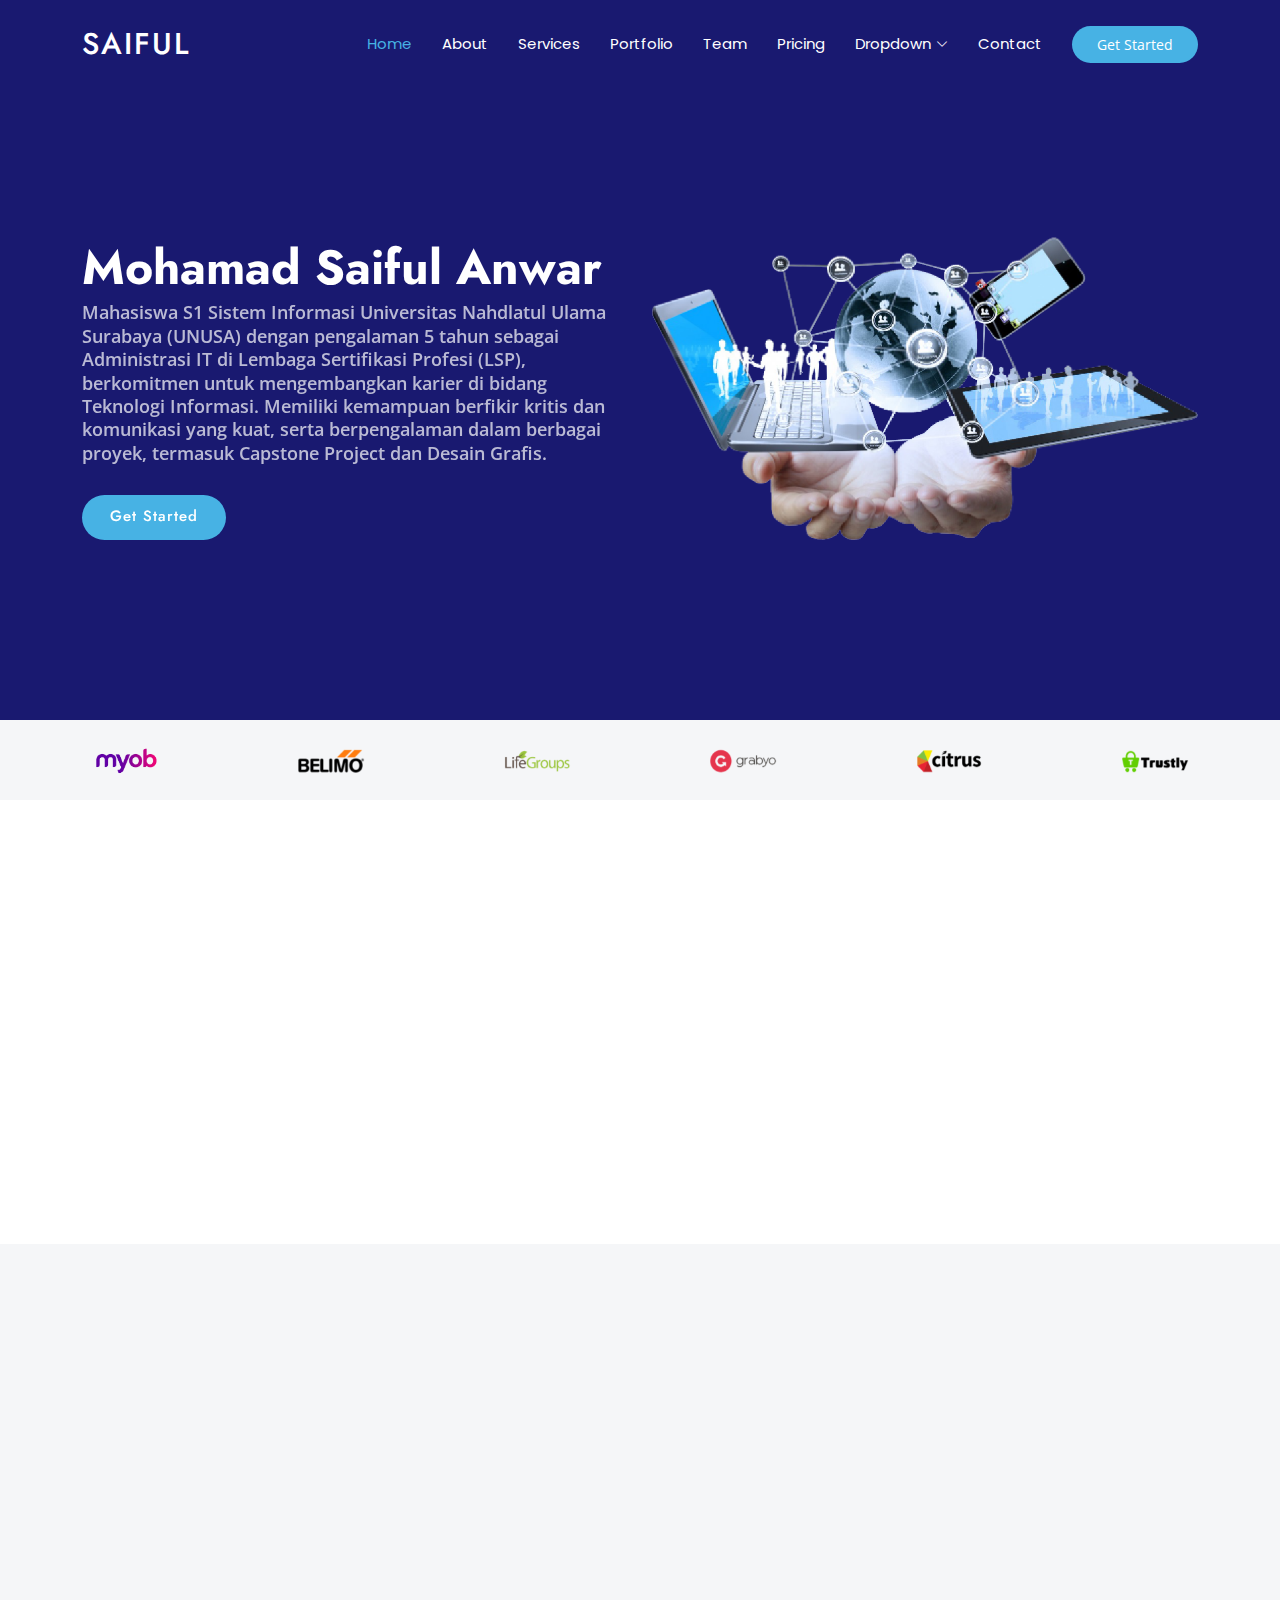
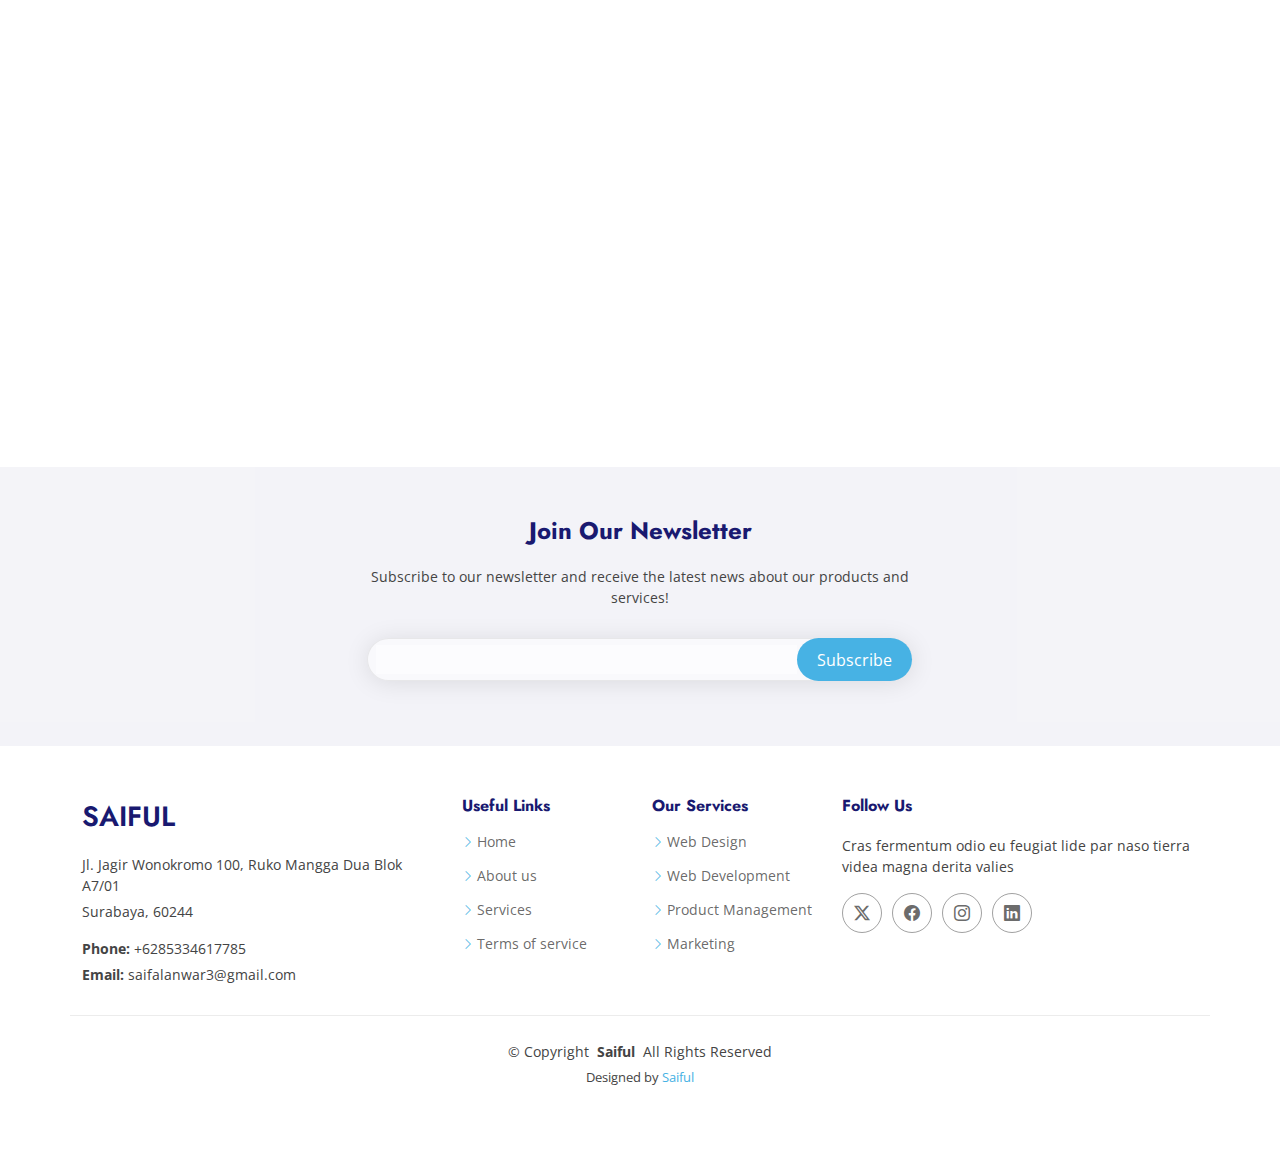
==== commit 7aeab8d2: "perbaikan" ====
--- a/index.html
+++ b/index.html
@@ -951,8 +951,9 @@
 
               <iframe
                 src="https://www.google.com/maps/embed?pb=!1m14!1m8!1m3!1d15829.788042924078!2d112.7447785!3d-7.3035714!3m2!1i1024!2i768!4f13.1!3m3!1m2!1s0x2dd7fba68a6e9e4b%3A0x48b4072d5c43a50b!2sLSP%20Tenaga%20Jasa%20Pelayanan%20Kesehatan%20Indohusada!5e0!3m2!1sen!2sid!4v1724727024754!5m2!1sen!2sid"
-                width="600" height="450" style="border:0;" allowfullscreen="" loading="lazy"
+                frameborder="0" style="border:0; width: 100%; height: 270px;" allowfullscreen="" loading="lazy"
                 referrerpolicy="no-referrer-when-downgrade"></iframe>
+
             </div>
           </div>
 
--- a/assets/css/main.css
+++ b/assets/css/main.css
@@ -214,6 +214,34 @@
 /* Index Page Header on Scroll
 ------------------------------*/
 .index-page.scrolled .header {
+  --background-color: rgb(21, 21, 92);
+}
+
+/* service detail Header
+------------------------------*/
+.service-details-page .header {
+  --background-color: rgba(25, 25, 112, 1);
+  --heading-color: #ffffff;
+  --nav-color: #ffffff;
+}
+
+/* service detail Header on Scroll
+------------------------------*/
+.service-details-page.scrolled .header {
+  --background-color: rgb(21, 21, 92);
+}
+
+/* portofolio detail Header
+------------------------------*/
+.portfolio-details-page .header {
+  --background-color: rgba(25, 25, 112, 1);
+  --heading-color: #ffffff;
+  --nav-color: #ffffff;
+}
+
+/* portofolio detail Header on Scroll
+------------------------------*/
+.portfolio-details-page.scrolled .header {
   --background-color: rgb(21, 21, 92);
 }
 
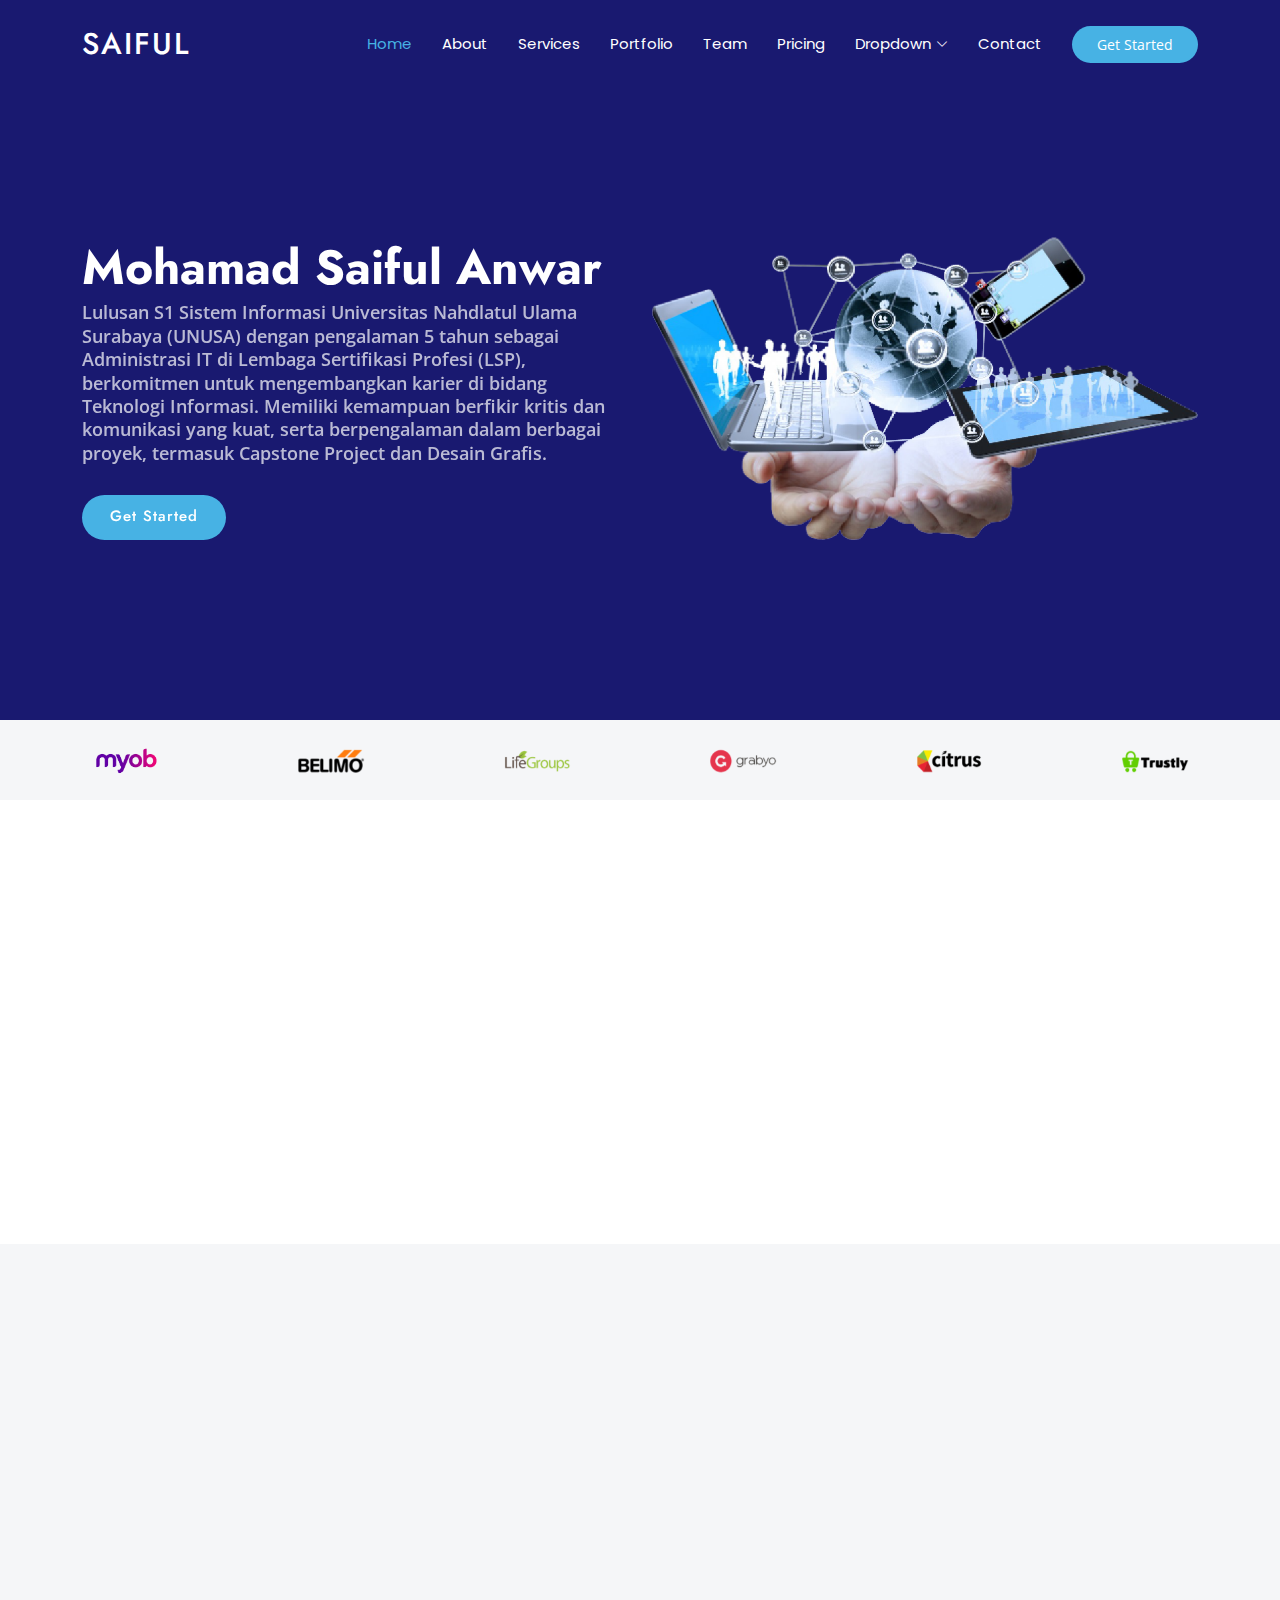
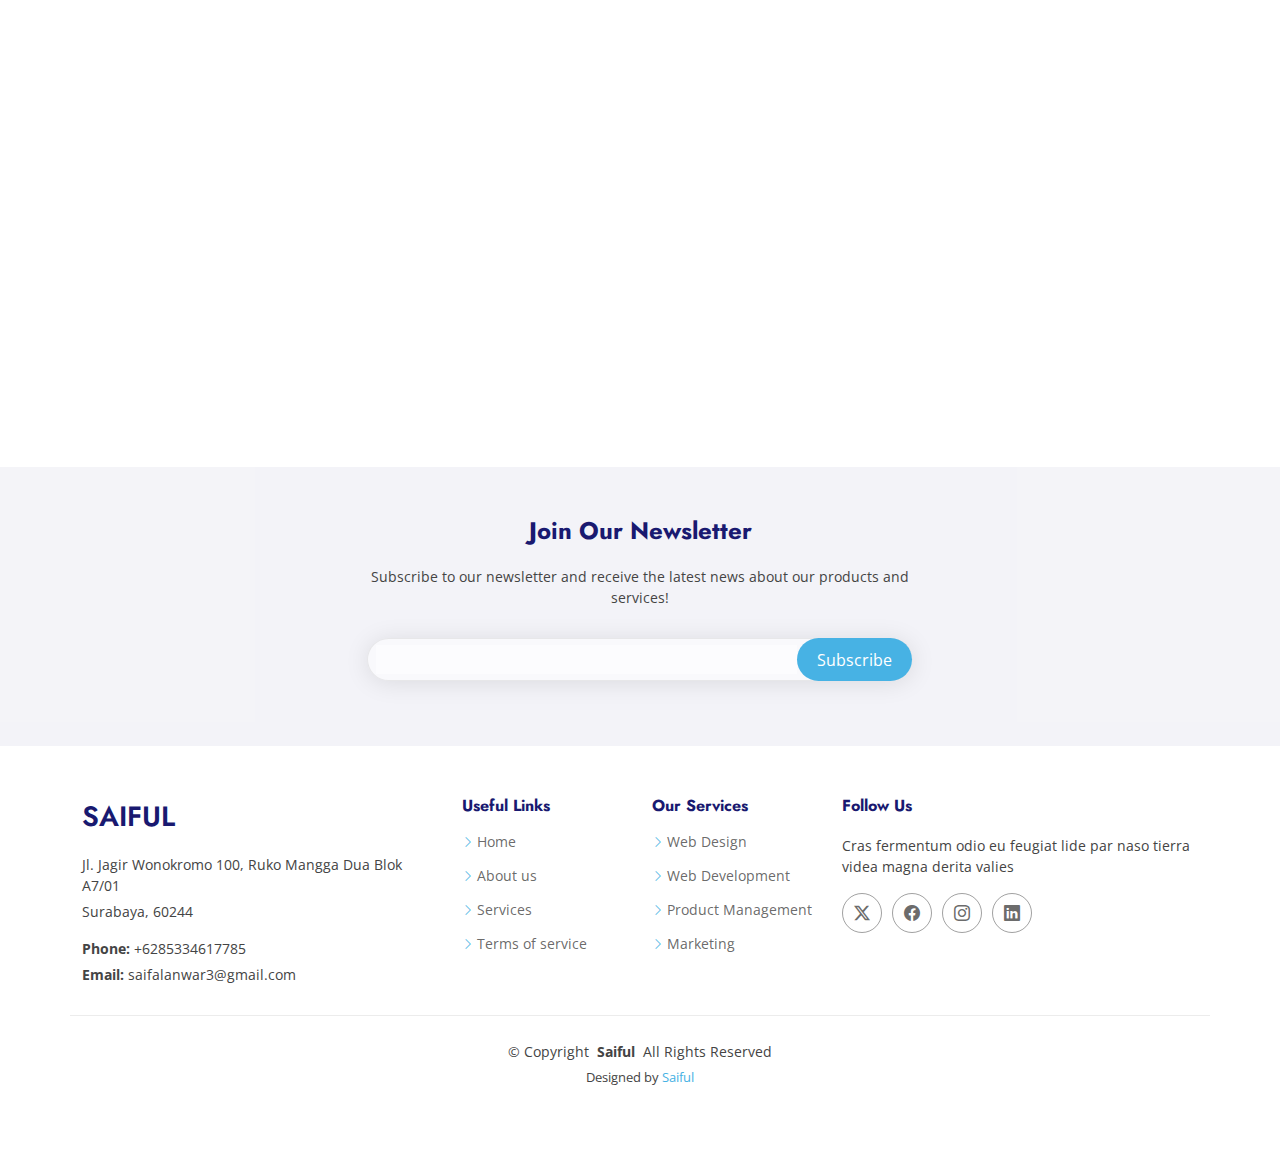
==== commit c55bde21: "Update index.html" ====
--- a/index.html
+++ b/index.html
@@ -87,7 +87,7 @@
         <div class="row gy-4">
           <div class="col-lg-6 order-2 order-lg-1 d-flex flex-column justify-content-center" data-aos="zoom-out">
             <h1>Mohamad Saiful Anwar</h1>
-            <p>Mahasiswa S1 Sistem Informasi Universitas Nahdlatul Ulama Surabaya (UNUSA) dengan pengalaman 5 tahun
+            <p>Lulusan S1 Sistem Informasi Universitas Nahdlatul Ulama Surabaya (UNUSA) dengan pengalaman 5 tahun
               sebagai Administrasi IT di Lembaga Sertifikasi Profesi (LSP), berkomitmen untuk mengembangkan karier di
               bidang Teknologi Informasi. Memiliki kemampuan berfikir kritis dan komunikasi yang kuat, serta
               berpengalaman dalam berbagai proyek, termasuk Capstone Project dan Desain Grafis.</p>
@@ -1105,4 +1105,4 @@
 
 </body>
 
-</html>+</html>
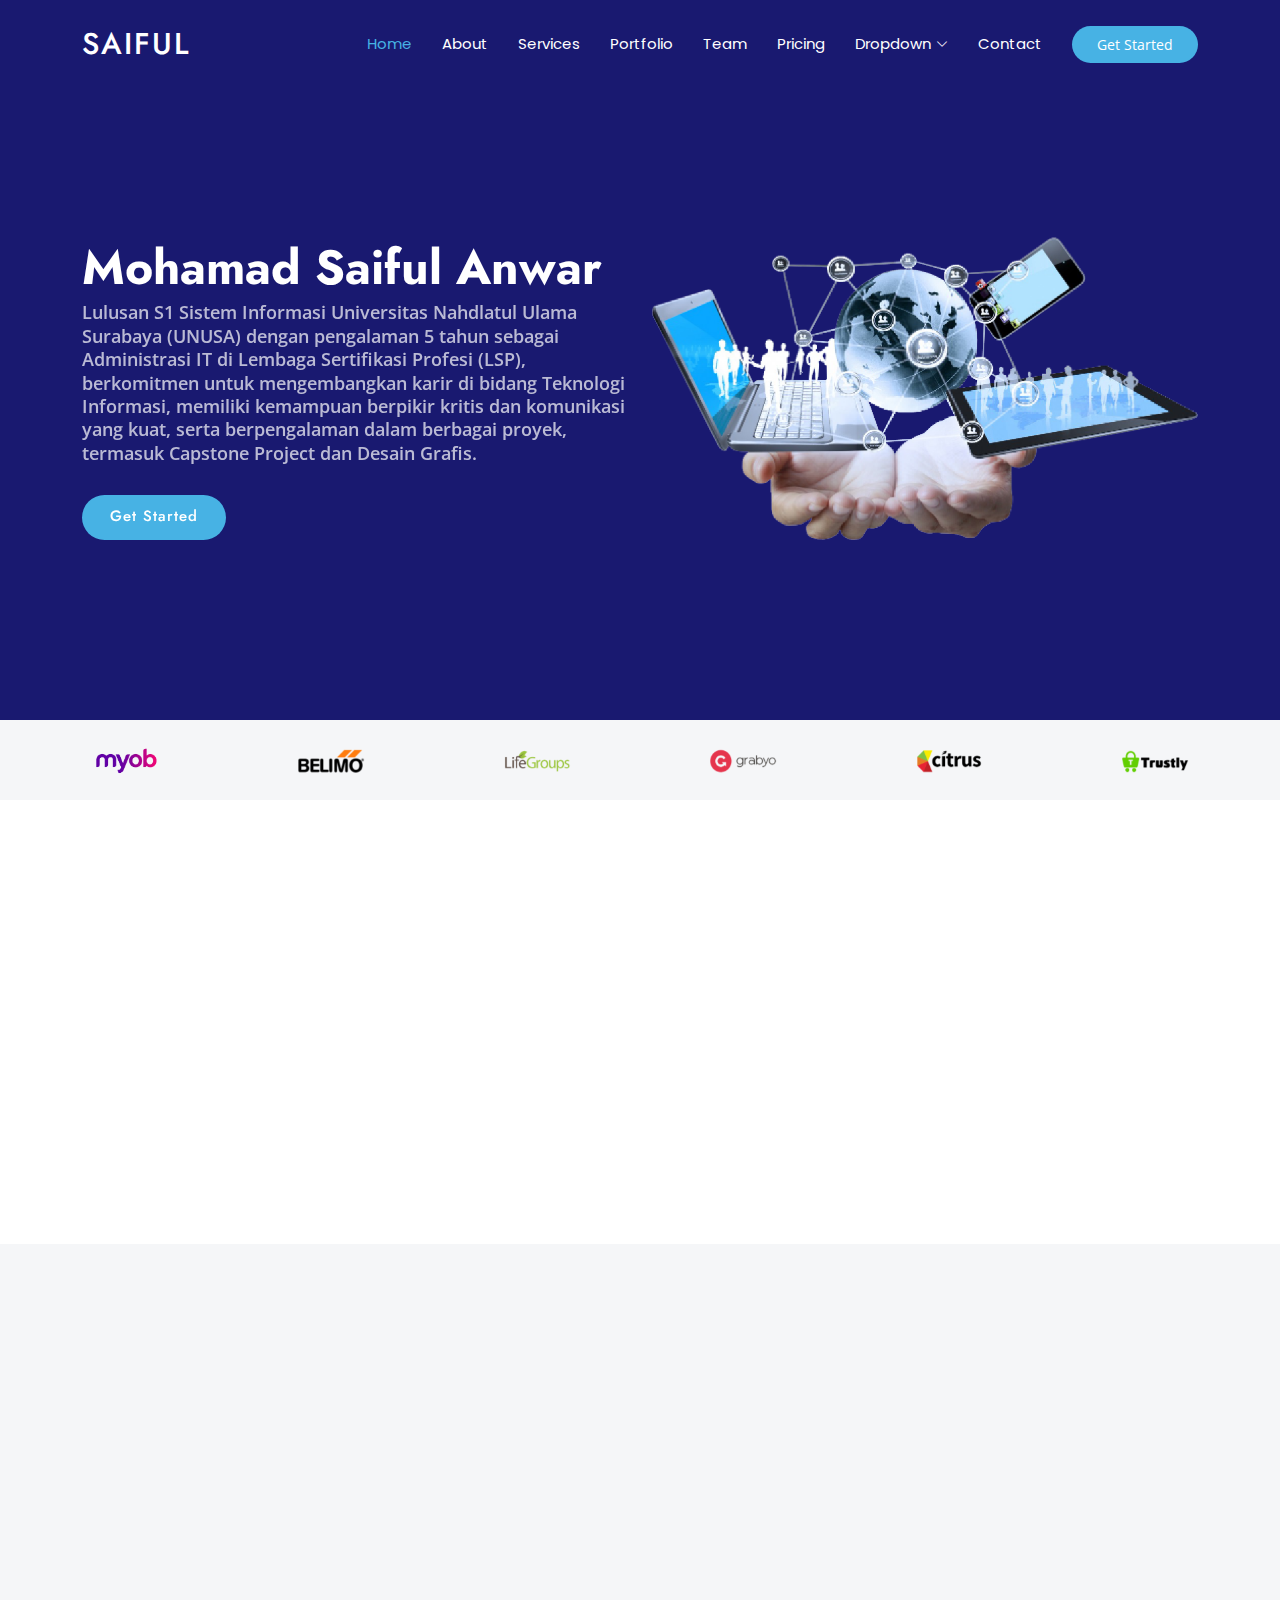
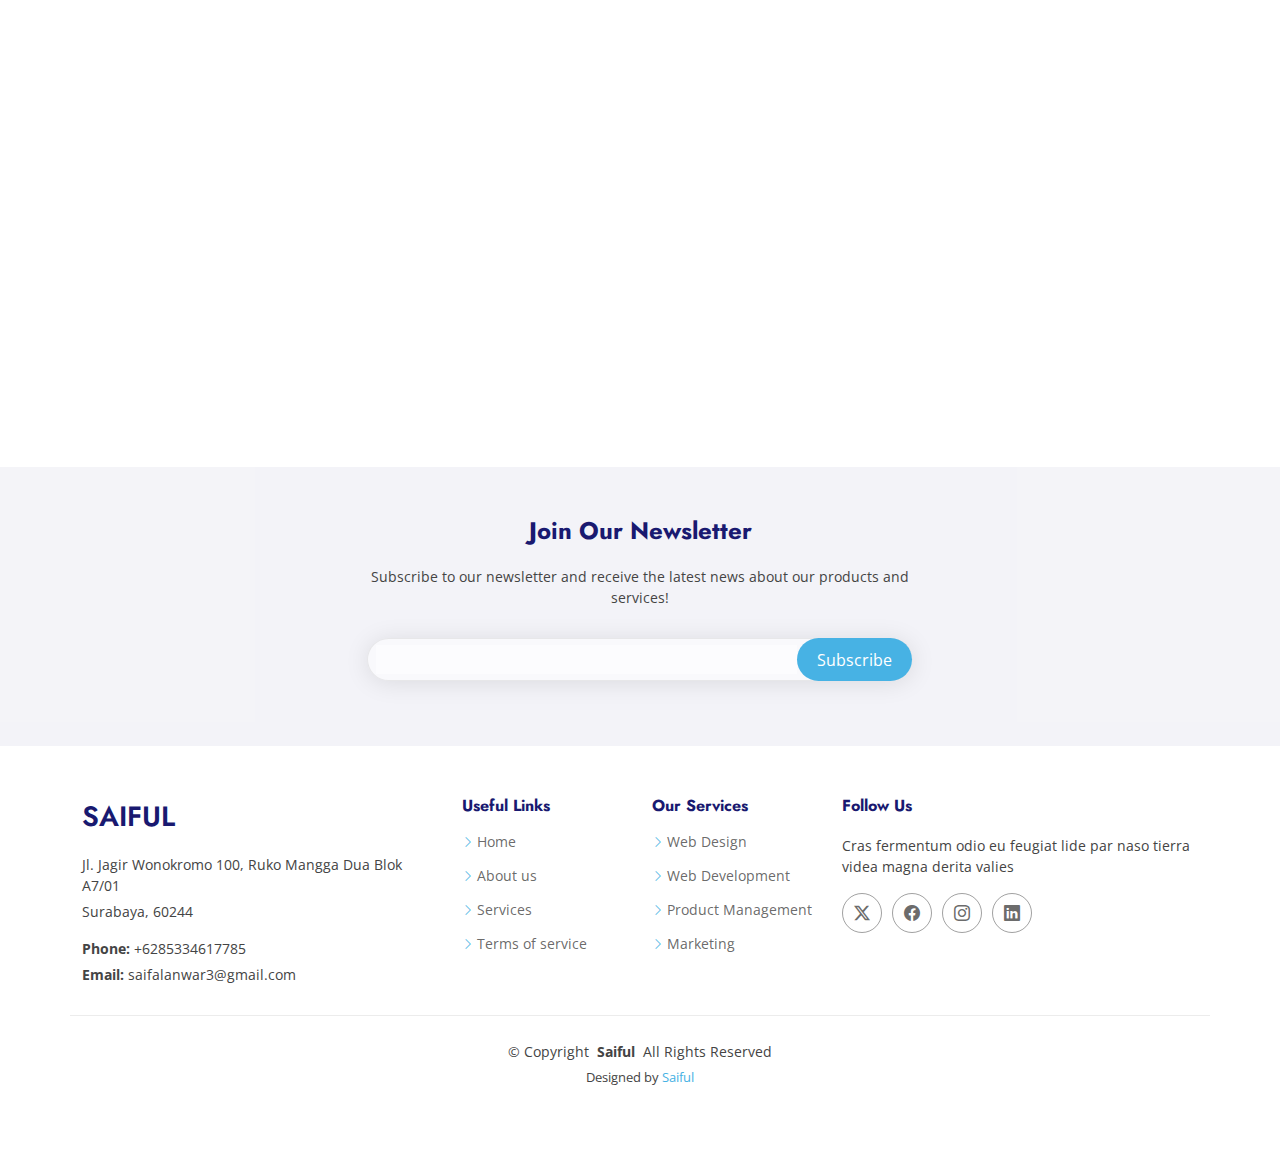
==== commit 5165ab62: "Update index.html" ====
--- a/index.html
+++ b/index.html
@@ -87,10 +87,7 @@
         <div class="row gy-4">
           <div class="col-lg-6 order-2 order-lg-1 d-flex flex-column justify-content-center" data-aos="zoom-out">
             <h1>Mohamad Saiful Anwar</h1>
-            <p>Lulusan S1 Sistem Informasi Universitas Nahdlatul Ulama Surabaya (UNUSA) dengan pengalaman 5 tahun
-              sebagai Administrasi IT di Lembaga Sertifikasi Profesi (LSP), berkomitmen untuk mengembangkan karier di
-              bidang Teknologi Informasi. Memiliki kemampuan berfikir kritis dan komunikasi yang kuat, serta
-              berpengalaman dalam berbagai proyek, termasuk Capstone Project dan Desain Grafis.</p>
+            <p>Lulusan S1 Sistem Informasi Universitas Nahdlatul Ulama Surabaya (UNUSA) dengan pengalaman 5 tahun sebagai Administrasi IT di Lembaga Sertifikasi Profesi (LSP), berkomitmen untuk mengembangkan karir di bidang Teknologi Informasi, memiliki kemampuan berpikir kritis dan komunikasi yang kuat, serta berpengalaman dalam berbagai proyek, termasuk Capstone Project dan Desain Grafis.</p>
             <div class="d-flex">
               <a href="#about" class="btn-get-started">Get Started</a>
             </div>
